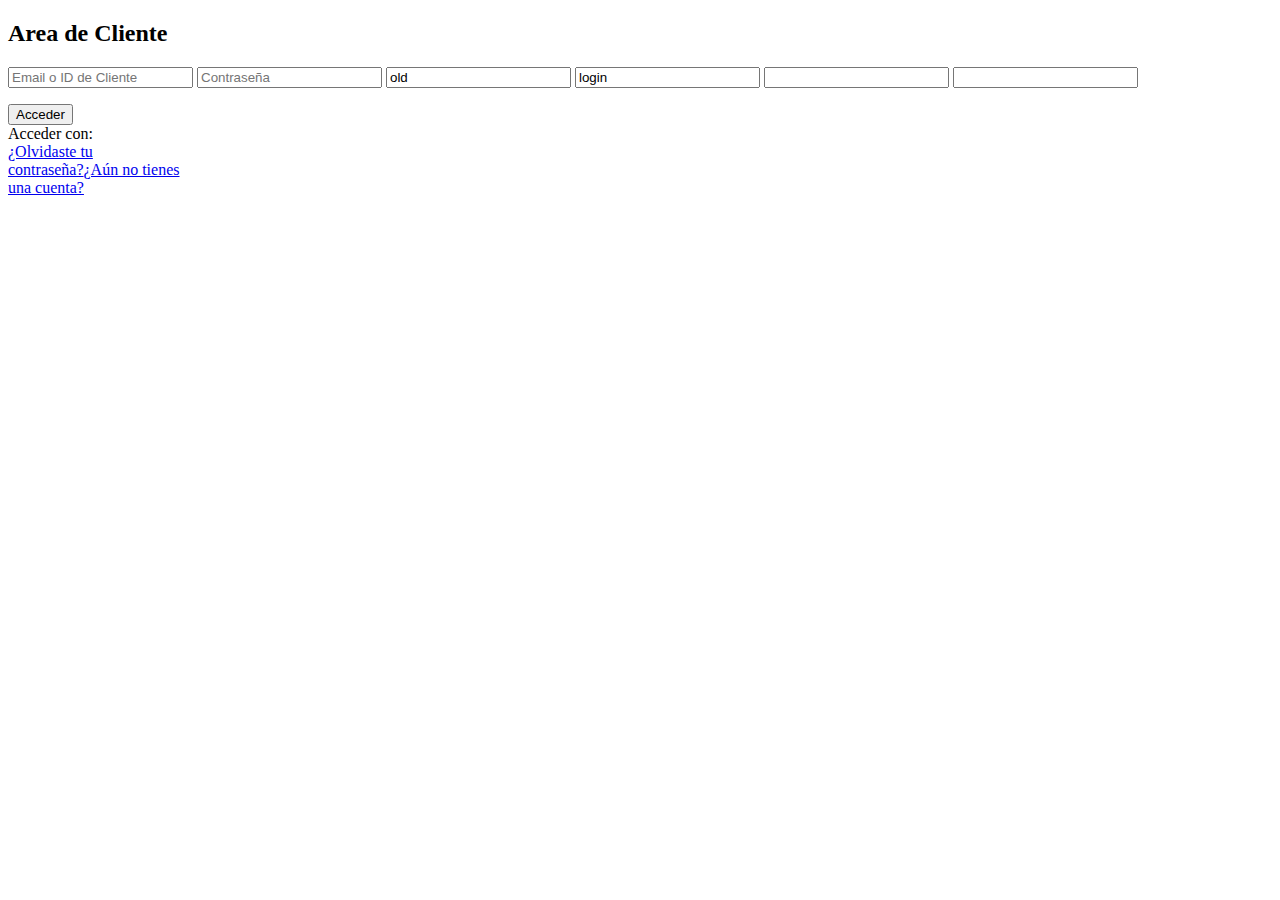
==== login.html @ 37a03118 "Login" ====
<!DOCTYPE html>
<html>
<head>
	<title>login</title>
</head>
<body>
	<div class="login_elements">
		<h2>Area de Cliente</h2>
		<div>
			<input type="text" data-name="user" name="usernameLogin" placeholder="Email o ID de Cliente">
			<input type="password" data-name="pass" name="passLogin" placeholder="Contraseña">
			<input type="text" data-name="pass" name="account" value="old">
			<input type="text" data-name="pass" name="accion" value="login">
			<input type="text" data-name="pass" name="OAuthProvider">
			<input type="text" data-name="pass" name="OAuthState">
		</div>
		<p id="respuesta">
			
		</p>
		<button title="Ingresar" class="bt_ingresar">Acceder</button>
		<div class="oAuth_box">
			<span class="acceder">Acceder con:</span><a class="redes log_live" rel="live" href="#" title="Acceder ingresando a mi cuenta de Windows Live"><span></span></a><a class="redes log_gp" rel="google" href="#" title="Acceder ingresando a mi cuenta de Google"><span></span></a><a class="redes log_fb" rel="facebook" href="#" title="Acceder ingresando a mi cuenta de Facebook"><span></span></a><div class="clear"></div>
		</div>
		<a class="forget_lk" title="Reestablecer tu contraseña" href="#">¿Olvidaste tu <br> contraseña?</a><a class="new_lk" title="Crear una cuenta gratuita" href="#">¿Aún no tienes <br> una cuenta?</a><div class="clear"></div>
	</div>

	<script type="text/javascript" src="https://cdnjs.cloudflare.com/ajax/libs/jquery/3.2.1/jquery.min.js"></script>
	<script type="text/javascript">
		$(function() {
			$('.bt_ingresar').click(function () {
				var data = {
					usernameLogin: $('input[name="usernameLogin"]').val(),
					passLogin: $('input[name="passLogin"]').val(),
					account: $('input[name="account"]').val(),
					accion: $('input[name="accion"]').val(),
					OAuthProvider: $('input[name="OAuthProvider"]').val(),
					OAuthState: $('input[name="OAuthState"]').val(),
				};
				var url = 'https://donweb.com/ajax-login.php';

				$.ajax({
					url: url,
					type: 'GET',
					data: data,
					dataType: 'jsonp',
					jsonp: 'jsoncallback',
					success: function(resp) {
						$('#respuesta').html(JSON.stringify(resp));
						console.log(resp);
					}
				});
			});
		});
	</script>
</body>
</html>
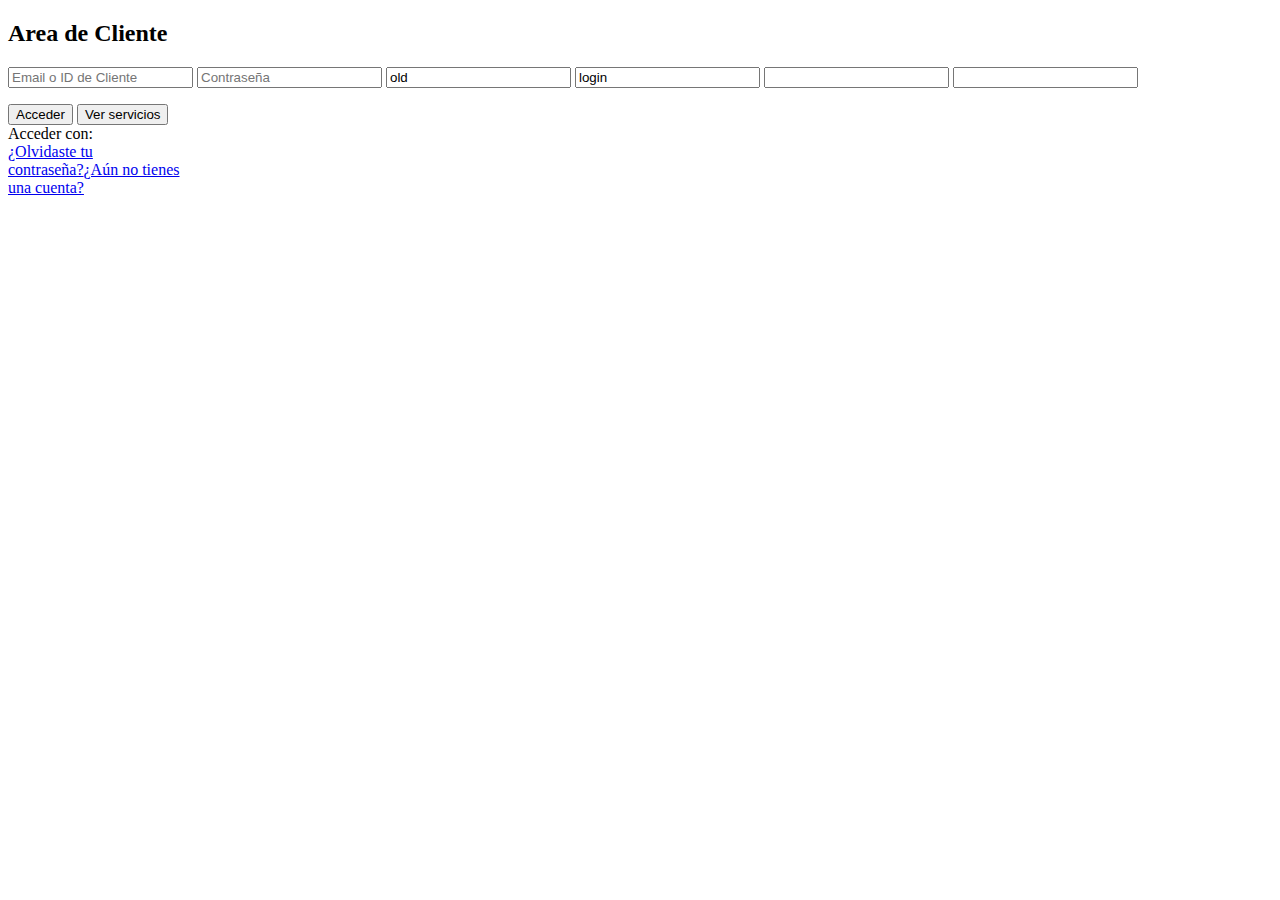
==== commit 617d4cbe: "Teste token id" ====
--- a/login.html
+++ b/login.html
@@ -2,6 +2,9 @@
 <html>
 <head>
 	<title>login</title>
+	<meta name="viewport" content="user-scalable=no, initial-scale=1, maximum-scale=1, minimum-scale=1,
+width=device-width, height=device-height, target-densitydpi=device-dpi" />
+<script type="text/javascript" src="cordova.js"></script>
 </head>
 <body>
 	<div class="login_elements">
@@ -14,10 +17,14 @@
 			<input type="text" data-name="pass" name="OAuthProvider">
 			<input type="text" data-name="pass" name="OAuthState">
 		</div>
+		<p id="parametros">
+			
+		</p>
 		<p id="respuesta">
 			
 		</p>
 		<button title="Ingresar" class="bt_ingresar">Acceder</button>
+		<button title="Servicios" class="bt_servicios">Ver servicios</button>
 		<div class="oAuth_box">
 			<span class="acceder">Acceder con:</span><a class="redes log_live" rel="live" href="#" title="Acceder ingresando a mi cuenta de Windows Live"><span></span></a><a class="redes log_gp" rel="google" href="#" title="Acceder ingresando a mi cuenta de Google"><span></span></a><a class="redes log_fb" rel="facebook" href="#" title="Acceder ingresando a mi cuenta de Facebook"><span></span></a><div class="clear"></div>
 		</div>
@@ -36,6 +43,8 @@
 					OAuthProvider: $('input[name="OAuthProvider"]').val(),
 					OAuthState: $('input[name="OAuthState"]').val(),
 				};
+
+				$('#parametros').html(JSON.stringify(data));
 				var url = 'https://donweb.com/ajax-login.php';
 
 				$.ajax({
@@ -50,6 +59,21 @@
 					}
 				});
 			});
+
+			$('.bt_servicios').click(function() {
+				var url = 'https://micuenta.donweb.com/ajax-json/clientes/perfil/resumenDeServicios';
+
+				$.ajax({
+					url: url,
+					type: 'GET',
+					dataType: 'jsonp',
+					jsonp: 'jsoncallback',
+					success: function(resp) {
+						$('#respuesta').html(JSON.stringify(resp));
+						console.log(resp);
+					}
+				});
+			});
 		});
 	</script>
 </body>
